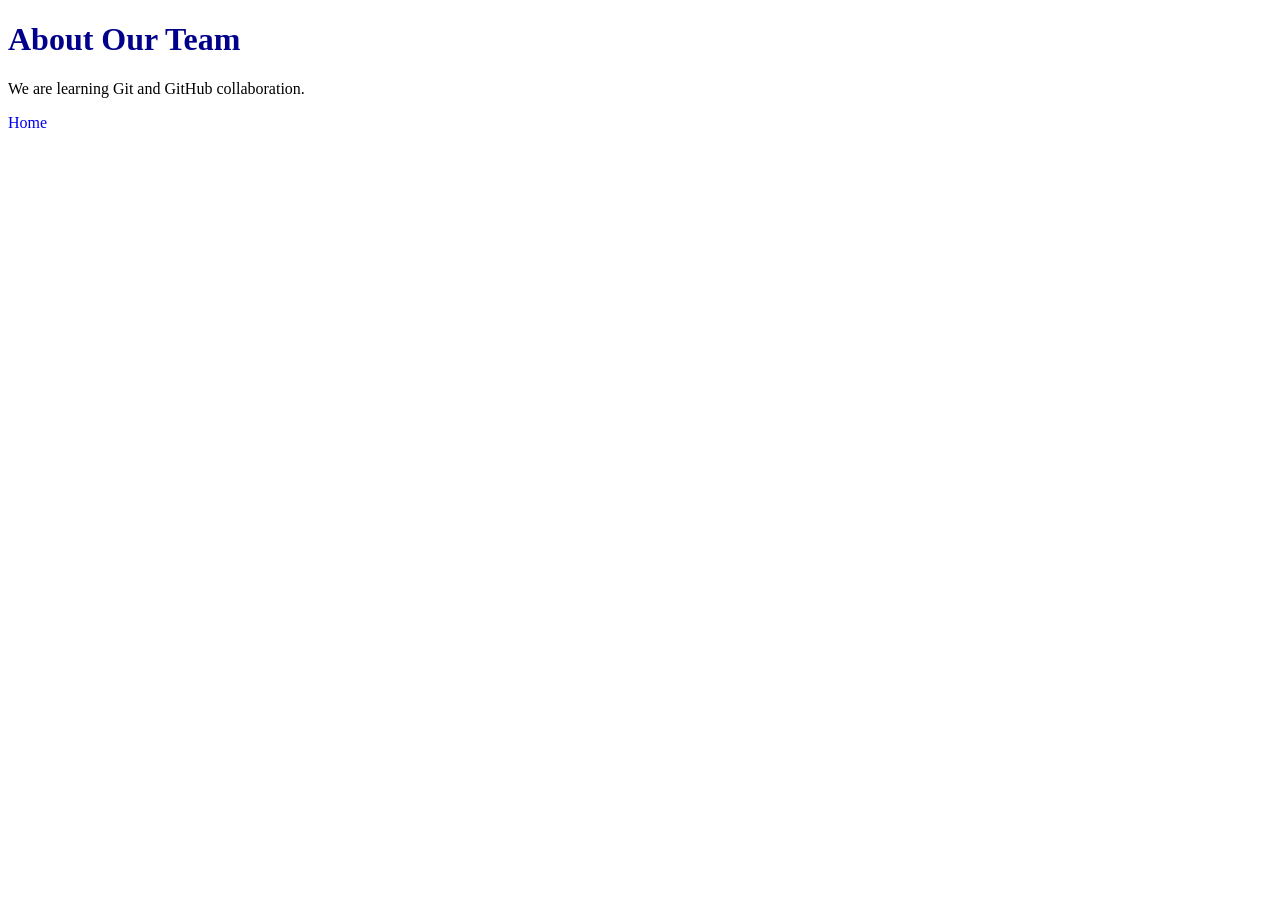
==== about.html @ 3e690ed3 "Add about page" ====
<!DOCTYPE html>
<html lang="en">
<head>
    <meta charset="UTF-8">
    <title>About</title>
    <link rel="stylesheet" href="style.css">
</head>

<body>

    <h1>About Our Team</h1>

    <p>We are learning Git and GitHub collaboration.</p>

    <a href="index.html">Home</a>

</body>
</html>
---- style.css ----
h1 {
    color: darkblue;
}

nav {
    margin-top: 10px;
}

a {
    text-decoration: none;
}
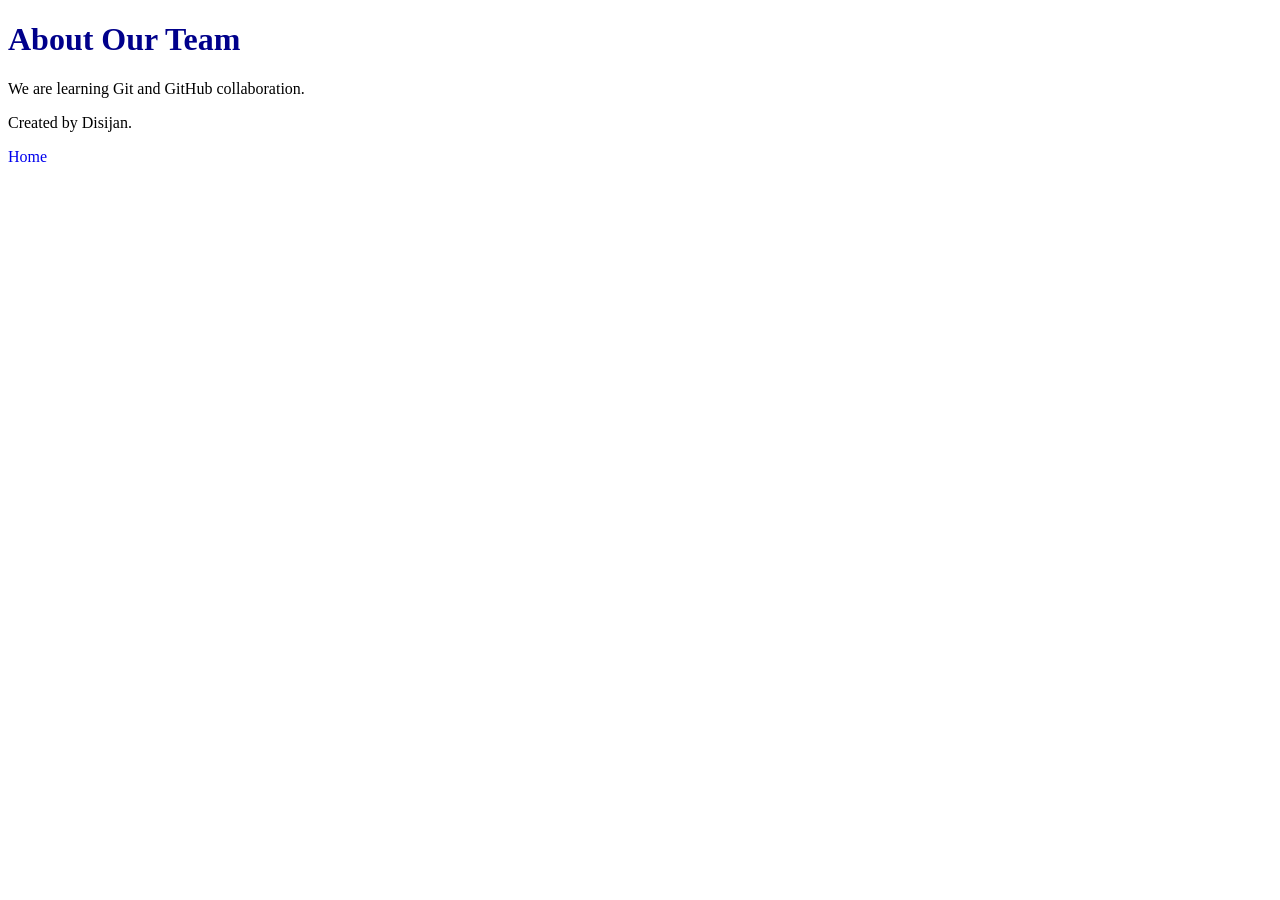
==== commit 7e537481: "Added author name." ====
--- a/about.html
+++ b/about.html
@@ -11,7 +11,7 @@
     <h1>About Our Team</h1>
 
     <p>We are learning Git and GitHub collaboration.</p>
-
+    <p>Created by Disijan.</p>
     <a href="index.html">Home</a>
 
 </body>
